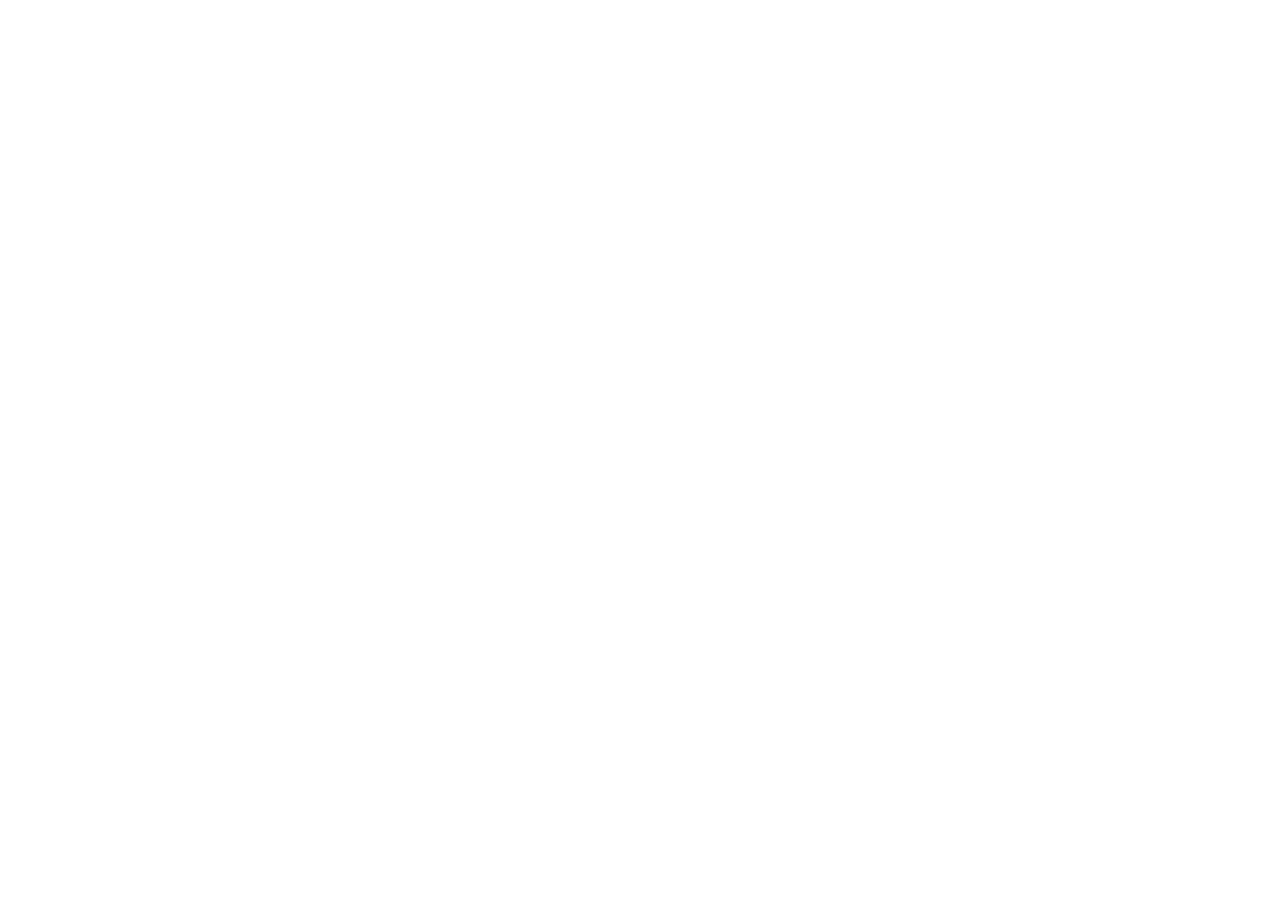
==== DOM/1-1/index.html @ e9ebb85e "Start 1-1" ====
<!DOCTYPE html>
<html lang="en">
  <head>
    <meta charset="UTF-8" />
    <meta http-equiv="X-UA-Compatible" content="IE=edge" />
    <meta name="viewport" content="width=device-width, initial-scale=1.0" />
    <title>DOM 1-1</title>
  </head>
  <body></body>
</html>
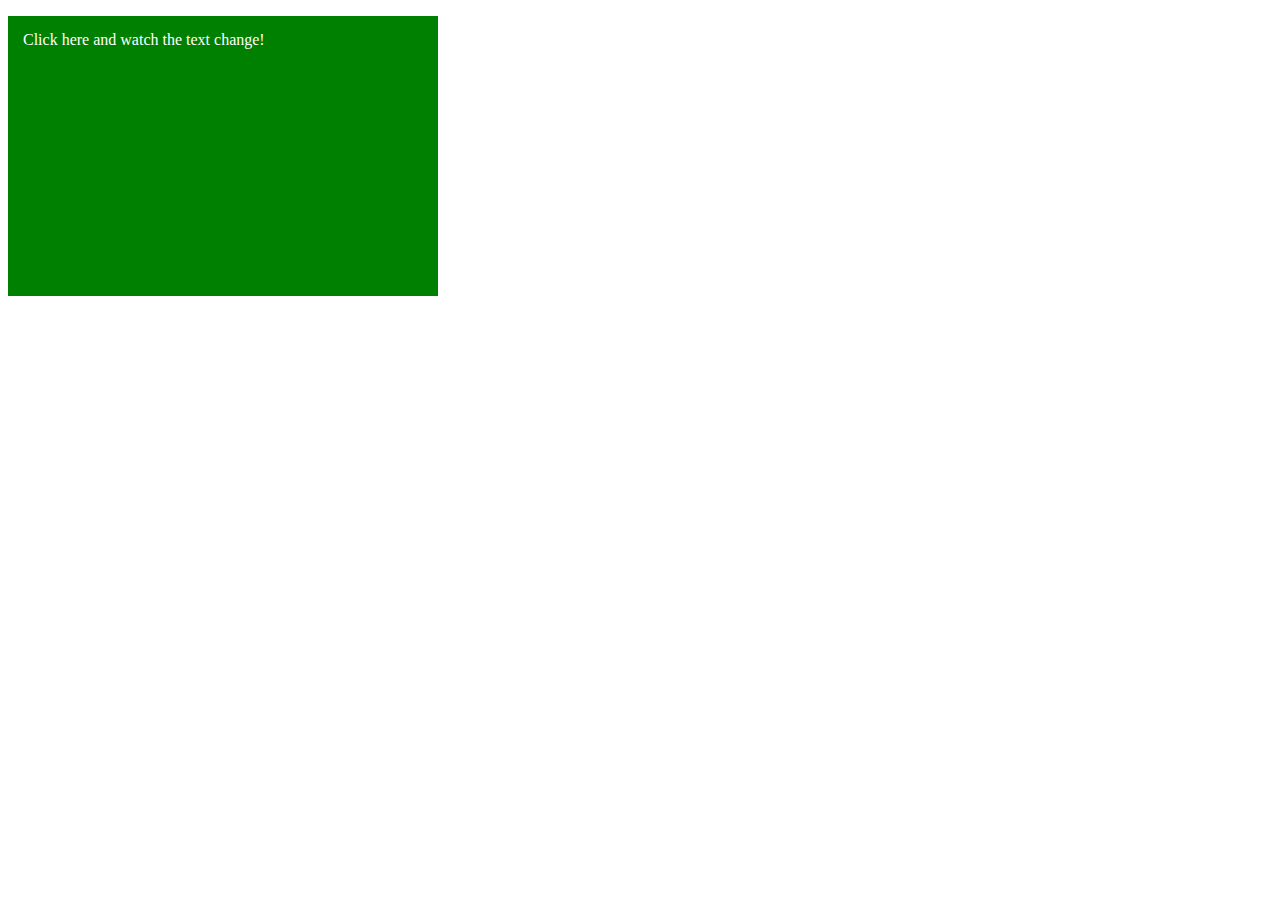
==== commit 0b3b42da: "Solve 1-1" ====
--- a/DOM/1-1/index.html
+++ b/DOM/1-1/index.html
@@ -7,4 +7,5 @@
     <title>DOM 1-1</title>
   </head>
   <body></body>
+  <script src="main.js"></script>
 </html>
